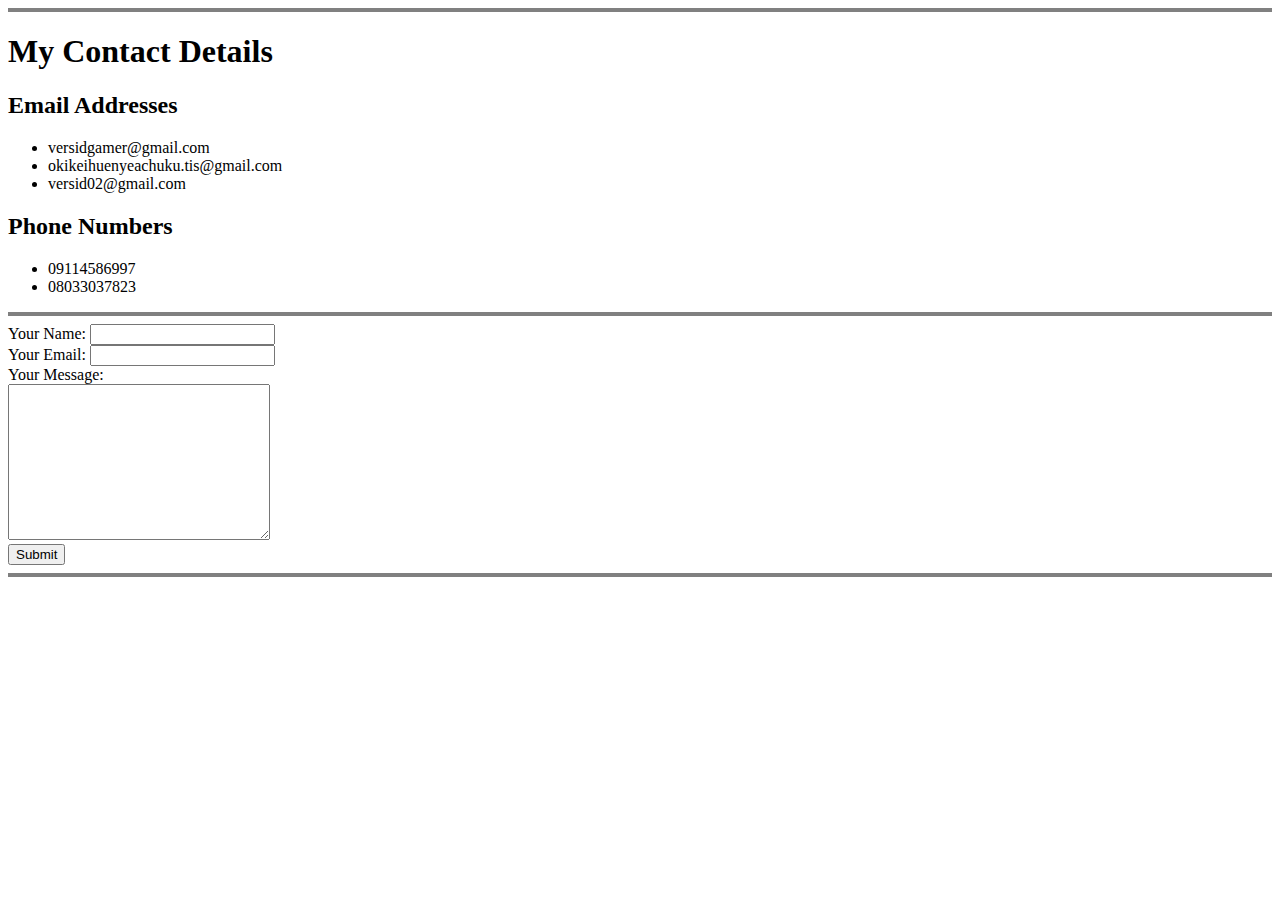
==== Contact-me chapter 3.html @ d580d60c "Code" ====
<!DOCTYPE html>
<html lang="en">
    <head>
        <meta charset="UTF-8">
        <title>Contact-me chapter 2</title>
    </head>
    <body>
        <hr size="4" noshade>
        <h1>My Contact Details</h1>
        <h2>Email Addresses</h2>
        <ul>
            <li>versidgamer@gmail.com</li>
            <li>okikeihuenyeachuku.tis@gmail.com</li>
            <li>versid02@gmail.com</li>
        </ul>
        <h2>Phone Numbers</h2>
        <ul>
            <li>09114586997</li>
            <li>08033037823</li>
        </ul>
        <hr size="4" noshade>
        <form action="mailto:versid02@gmail.com" method="post" enctype="text/plain">
        <label>Your Name:</label>
        <input type="text" name="yourName" value="">
        <br>
        <label>Your Email:</label>
        <input type="email" name="yourEmail" value="">
        <br>
        <label>Your Message:</label>
        <br>
        <textarea name="yourMessage" id="" cols="30" rows="10"></textarea>
        <br>
        <input type="submit" name="">
        </form>
        <hr size="4" noshade>
    </body>
</html>
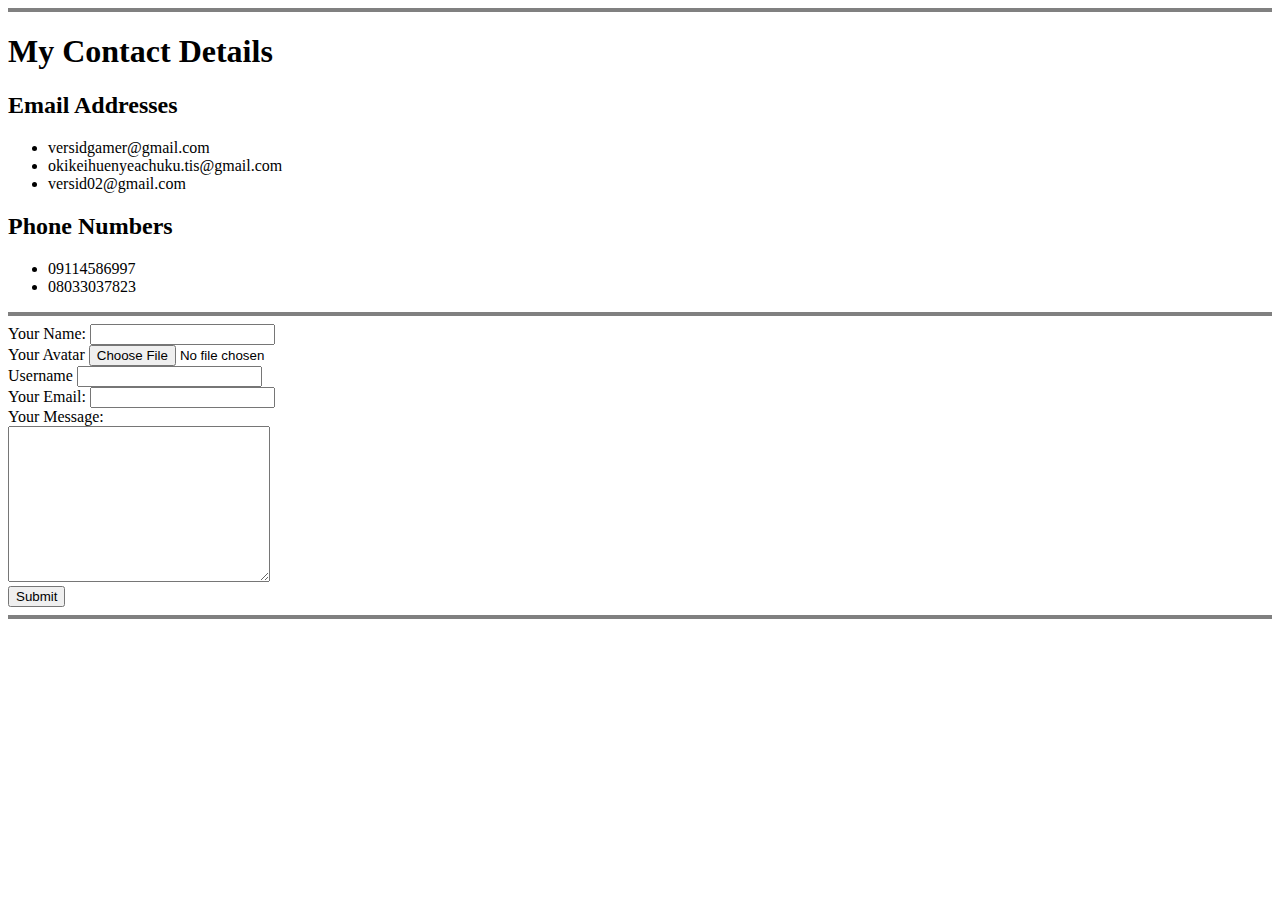
==== commit e1a6ac97: "start" ====
--- a/Contact-me chapter 3.html
+++ b/Contact-me chapter 3.html
@@ -20,11 +20,17 @@
         </ul>
         <hr size="4" noshade>
         <form action="mailto:versid02@gmail.com" method="post" enctype="text/plain">
-        <label>Your Name:</label>
-        <input type="text" name="yourName" value="">
+        <label for="name">Your Name:</label>
+        <input type="text" name="yourName" id="name">
         <br>
-        <label>Your Email:</label>
-        <input type="email" name="yourEmail" value="">
+        <label for="avatar">Your Avatar</label>
+        <input type="file" name="avatar" id="avatar" accept="image/png, image/jpeg">
+        <br>
+        <label for="username">Username</label>
+        <input type="text" name="username" id="username">
+        <br>
+        <label for="youremail">Your Email:</label>
+        <input type="email" name="yourEmail" id="youremail">
         <br>
         <label>Your Message:</label>
         <br>
